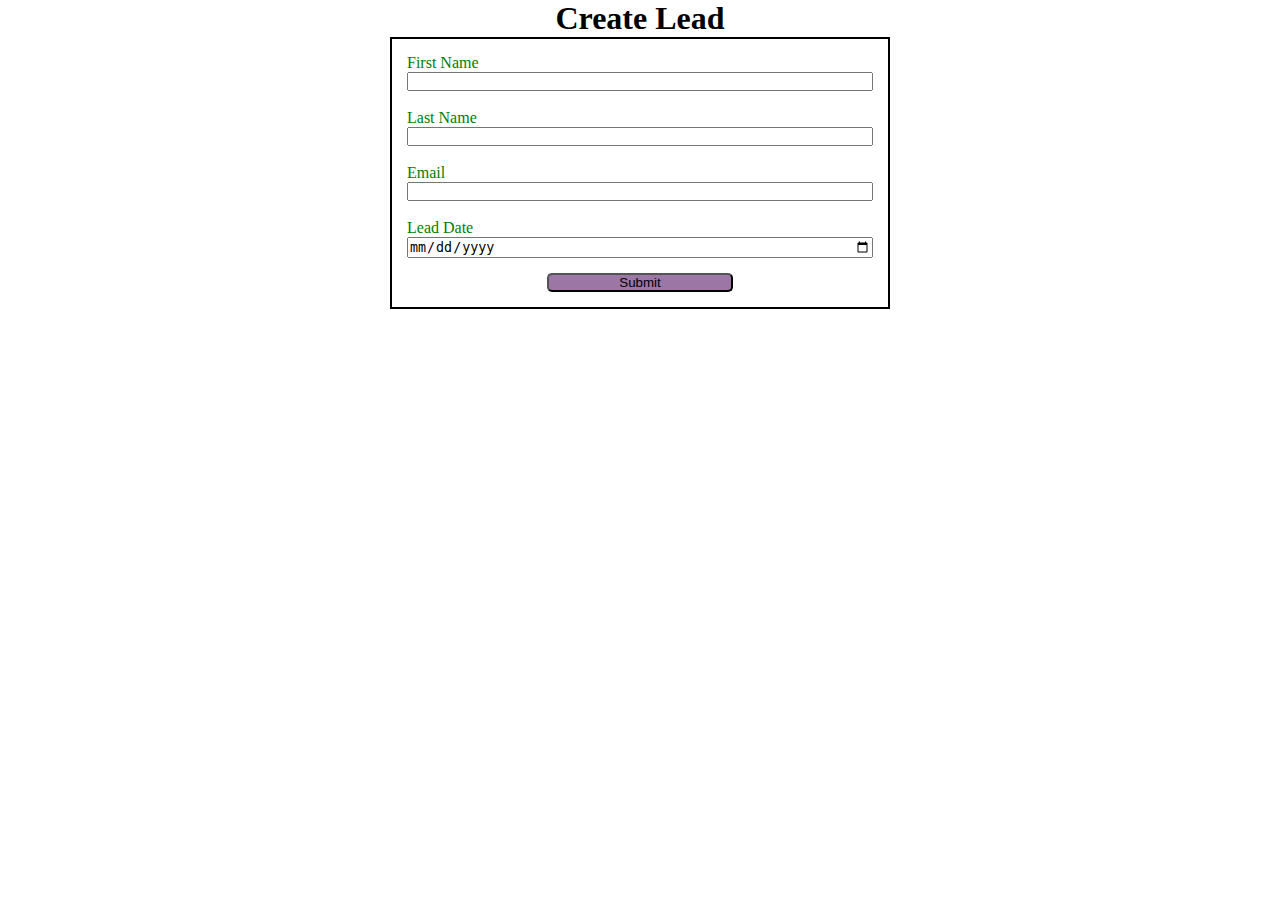
==== index.html @ 39aae082 "web2lead" ====
<!DOCTYPE html>
<html lang="en">
<head>
    <meta charset="UTF-8">
    <meta name="viewport" content="width=device-width, initial-scale=1.0">
    <title>Web To Lead Form</title>
    <link rel="stylesheet" href="style.css" />
    <script src="script.js"></script>
</head>
<body>
    <h1>Create Lead</h1>
    <form action="https://webto.salesforce.com/servlet/servlet.WebToLead?encoding=UTF-8&orgId=00D5i00000BYYg9" 
    method="POST" onsubmit="beforesubmit()">
    
    <input type=hidden name="oid" value="00D5i00000BYYg9" />
    <input type=hidden name="retURL" value="https://trailhead.salesforce.com/" />
    <input type=hidden name="Lead_Date__c" class="outputdate"/>
        
    <label for="first_name">First Name</label><input  id="first_name" maxlength="40" name="first_name" size="20" type="text" required="true"/><br>
    
    <label for="last_name">Last Name</label><input  id="last_name" maxlength="80" name="last_name" size="20" type="text" required="true"/><br>
    
    <label for="email">Email</label><input  id="email" maxlength="80" name="email" size="20" type="text" required="true"/><br>
    <label for="Lead_Date">Lead Date</label>
    <input type="date" required="true" class="inputdate"/>    
    <!-- Lead Date:<span class="dateInput dateOnlyInput"><input  id="00N5i00000Q48Av" name="00N5i00000Q48Av" size="12" type="text" /></span><br>
     -->
    <input type="submit" name="submit" class="submit" />
    
    </form>
    
</body>
</html>
---- style.css ----
*{
    margin: 0;
    padding: 0;
    box-sizing: border-box;
}
h1{
    text-align: center;
}
input,label{
    display: block;
}
label{
    color: green;
}
input {
    width:100%;
}
.submit{
    margin: 15px auto 0 auto;
    width: 40%;
    background-color: rgb(156, 118, 165);
    border-radius: 5px;
}
form{
    min-width: 300px;
    max-width: 500px;
    margin: auto;
    border: 2px solid black;
    padding: 15px;
}
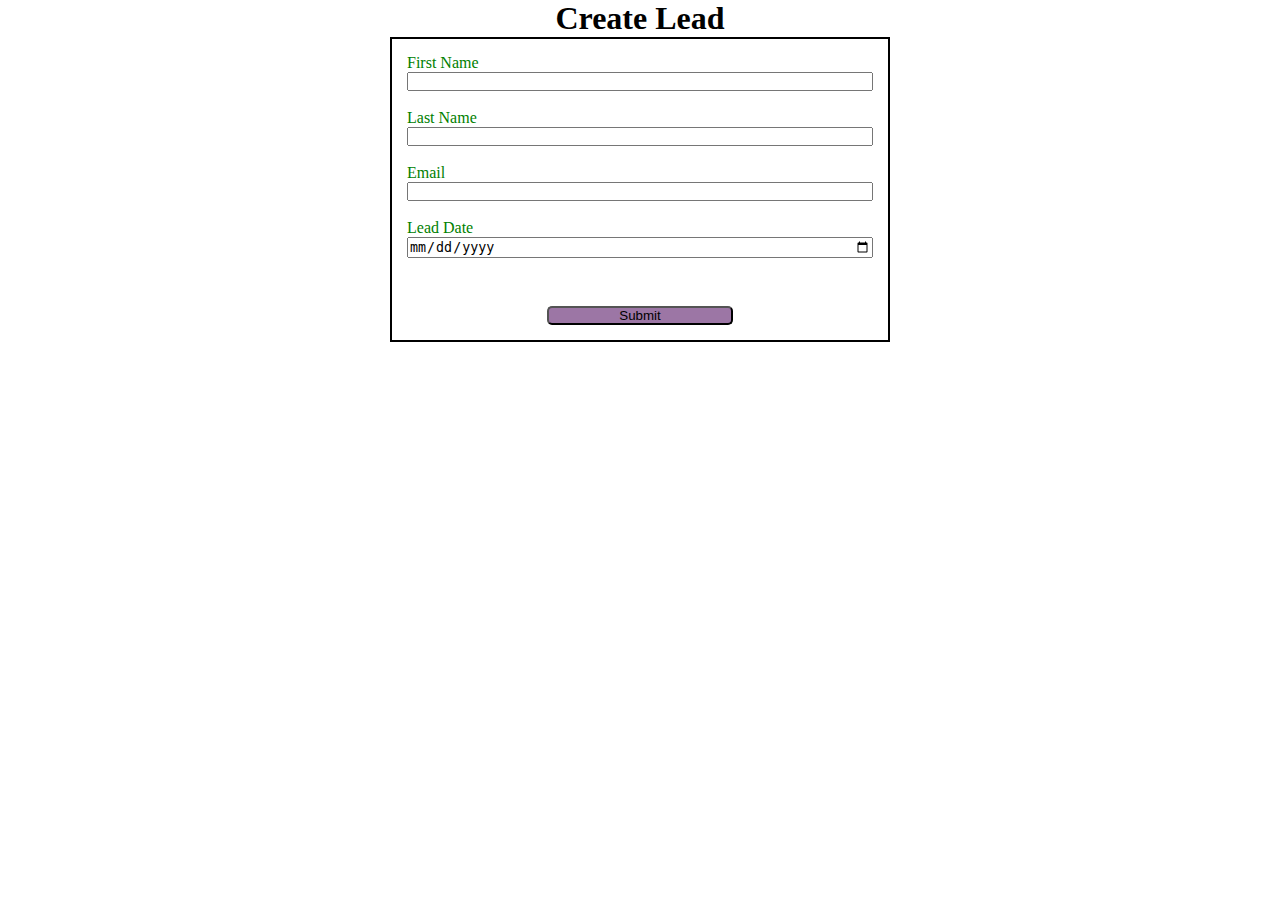
==== commit 59fe66d7: "recaptcha changes" ====
--- a/index.html
+++ b/index.html
@@ -6,6 +6,7 @@
     <title>Web To Lead Form</title>
     <link rel="stylesheet" href="style.css" />
     <script src="script.js"></script>
+    <script src="https://www.google.com/recaptcha/api.js"></script>
 </head>
 <body>
     <h1>Create Lead</h1>
@@ -13,9 +14,9 @@
     method="POST" onsubmit="beforesubmit()">
     
     <input type=hidden name="oid" value="00D5i00000BYYg9" />
-    <input type=hidden name="retURL" value="https://trailhead.salesforce.com/" />
+    <input type=hidden name="retURL" value="https://tarunkanal.github.io/webtolead/thanks.html" />
     <input type=hidden name="Lead_Date__c" class="outputdate"/>
-        
+    <input type=hidden name='captcha_settings' value='{"keyname":"WebtoLead","fallback":"true","orgId":"00D5i00000BYYg9","ts":""}'>    
     <label for="first_name">First Name</label><input  id="first_name" maxlength="40" name="first_name" size="20" type="text" required="true"/><br>
     
     <label for="last_name">Last Name</label><input  id="last_name" maxlength="80" name="last_name" size="20" type="text" required="true"/><br>
@@ -25,6 +26,7 @@
     <input type="date" required="true" class="inputdate"/>    
     <!-- Lead Date:<span class="dateInput dateOnlyInput"><input  id="00N5i00000Q48Av" name="00N5i00000Q48Av" size="12" type="text" /></span><br>
      -->
+     <div class="g-recaptcha" data-sitekey="6LdFpVspAAAAANatPjuD5QYsAvVnajUeLmwvR0-P"></div><br>
     <input type="submit" name="submit" class="submit" />
     
     </form>
--- a/style.css
+++ b/style.css
@@ -27,4 +27,11 @@
     margin: auto;
     border: 2px solid black;
     padding: 15px;
+}
+
+.g-recaptcha{
+    margin-top: 15px;
+    display: flex;
+    justify-content: center;
+
 }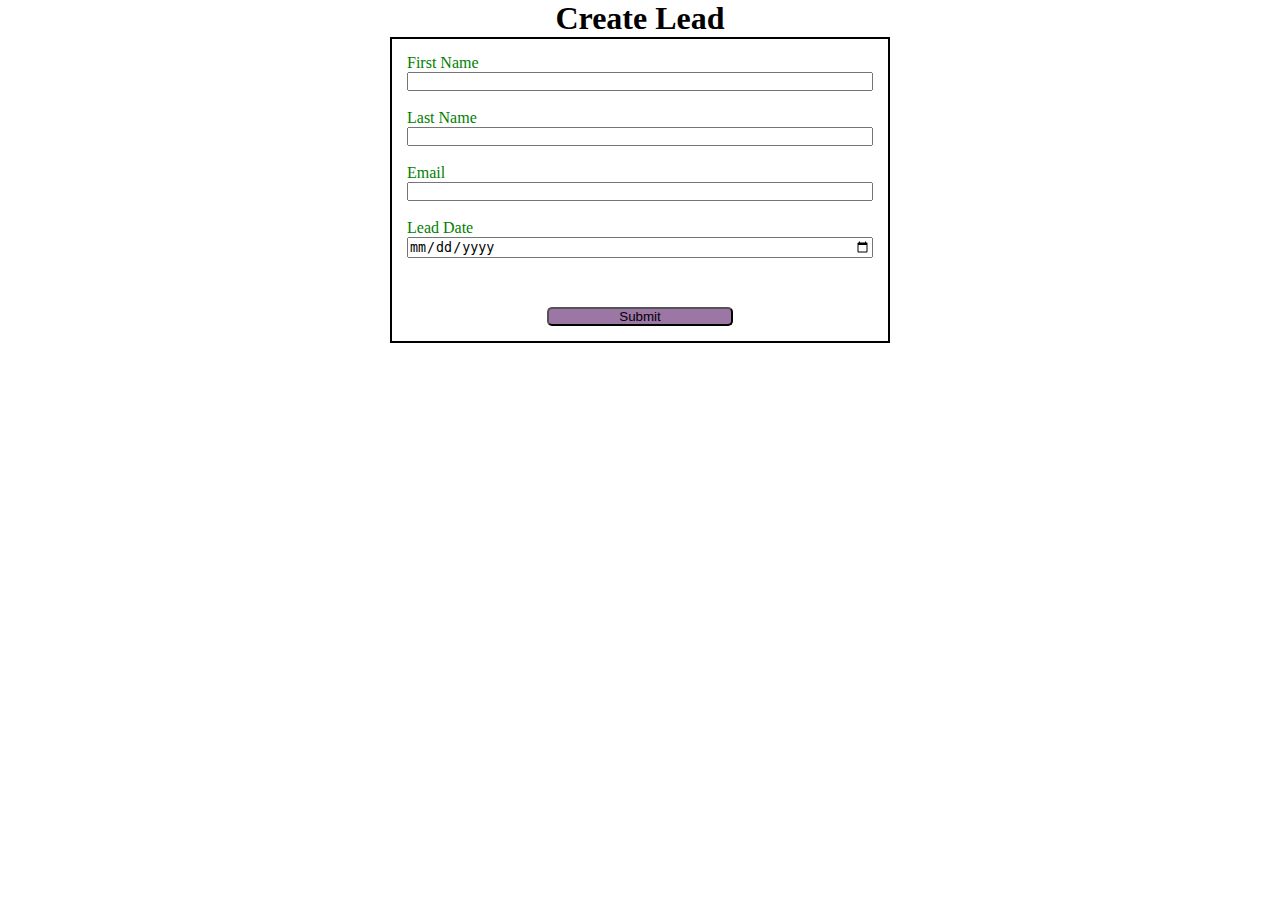
==== commit b2c1cb03: "recaptcha validations" ====
--- a/index.html
+++ b/index.html
@@ -26,7 +26,12 @@
     <input type="date" required="true" class="inputdate"/>    
     <!-- Lead Date:<span class="dateInput dateOnlyInput"><input  id="00N5i00000Q48Av" name="00N5i00000Q48Av" size="12" type="text" /></span><br>
      -->
-     <div class="g-recaptcha" data-sitekey="6LdFpVspAAAAANatPjuD5QYsAvVnajUeLmwvR0-P"></div><br>
+    <div 
+     class="g-recaptcha"
+     data-callback="captchasuccess" 
+     data-sitekey="6LdFpVspAAAAANatPjuD5QYsAvVnajUeLmwvR0-P">
+    </div>
+    <br />
     <input type="submit" name="submit" class="submit" />
     
     </form>
--- a/style.css
+++ b/style.css
@@ -29,9 +29,8 @@
     padding: 15px;
 }
 
-.g-recaptcha{
-    margin-top: 15px;
+.g-recaptcha {
+    margin-top: 16px;
     display: flex;
     justify-content: center;
-
 }